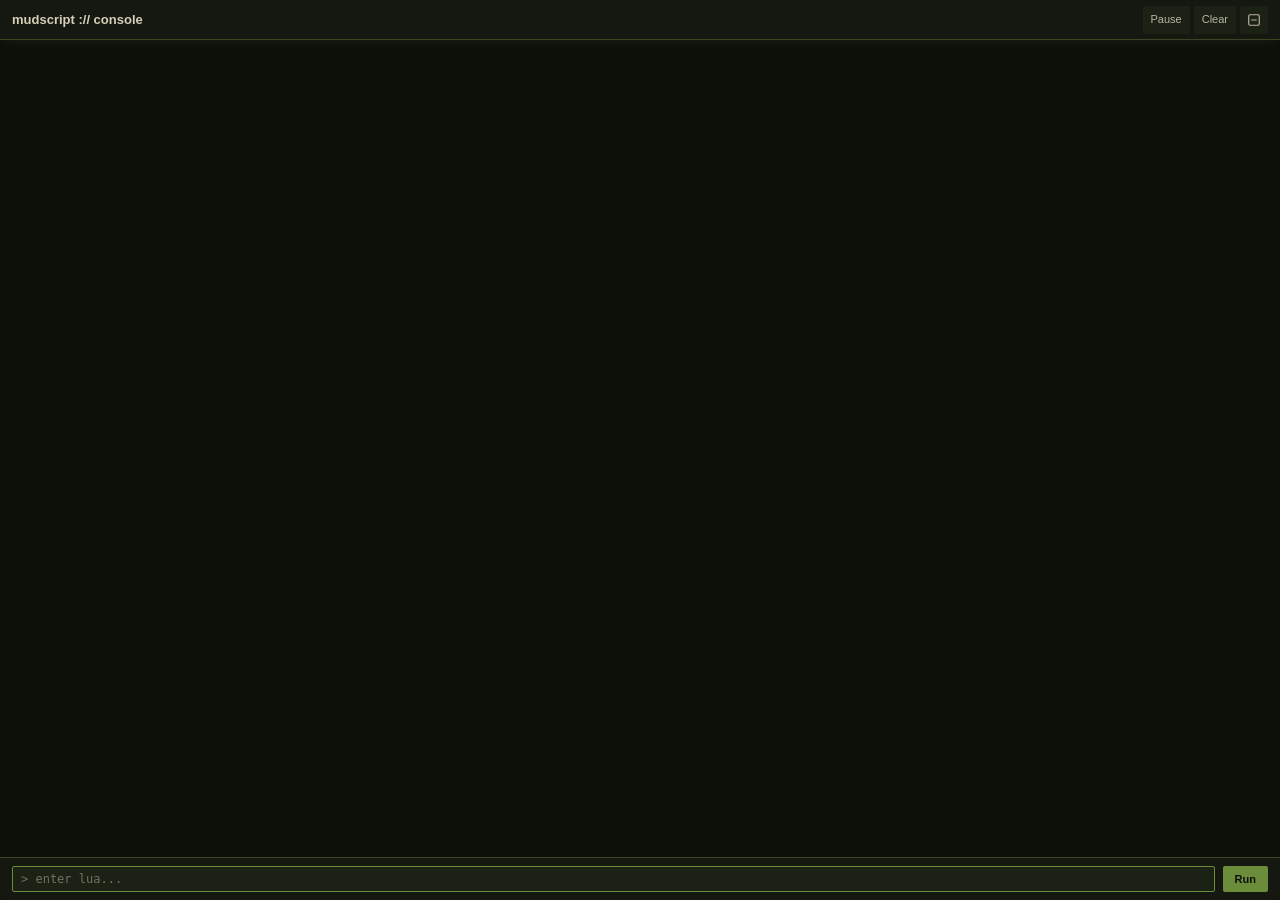
==== ui/ms_console.html @ b619d17a "Route gamepad input to on-screen keyboard When the on-screen keyboard is open, gamepad controls move" ====
<!doctype html>
<html lang="en">
    <head>
        <meta charset="UTF-8" />
        <script src="./modules/ui-tokens.js"></script>
        <style>
            /* -- Fonts -- */
            @font-face {
                font-family: "Almendra";
                src: url("./fonts/Almendra-Regular.ttf") format("truetype");
                font-weight: 400;
                font-style: normal;
            }
            @font-face {
                font-family: "Almendra";
                src: url("./fonts/Almendra-Bold.ttf") format("truetype");
                font-weight: 700;
                font-style: normal;
            }
            @font-face {
                font-family: "Almendra";
                src: url("./fonts/Almendra-Italic.ttf") format("truetype");
                font-weight: 400;
                font-style: italic;
            }
            @font-face {
                font-family: "Almendra";
                src: url("./fonts/Almendra-BoldItalic.ttf") format("truetype");
                font-weight: 700;
                font-style: italic;
            }

            /* -- Reset -- */
            *,
            *::before,
            *::after {
                box-sizing: border-box;
                margin: 0;
                padding: 0;
                user-select: none;
                -webkit-user-select: none;
            }

            html,
            body {
                width: 100%;
                height: 100%;
                overflow: hidden;
                background: transparent;
                color: var(--text);
                font-family: var(--font), "Almendra", Palatino, Georgia, serif;
                font-size: 13px;
                line-height: 1.5;
                -webkit-font-smoothing: antialiased;
            }

            body {
                display: flex;
                flex-direction: column;
                background: var(--bg);
                border-radius: var(--ms-window-radius, 3px);
                overflow: hidden;
            }

            button {
                cursor: pointer;
                border: none;
                background: none;
                color: inherit;
                font: inherit;
            }

            input {
                font: inherit;
                color: inherit;
                background: none;
                border: none;
                outline: none;
            }

            /* -- Header -- */
            #header {
                display: flex;
                align-items: center;
                gap: 8px;
                height: 40px; padding: 0 12px;
                background: var(--surface);
                border-bottom: 1px solid var(--border);
                box-shadow: 0 1px 12px
                    color-mix(in srgb, var(--accent) 12%, transparent);
                flex-shrink: 0;
            }

            #panel-title {
                flex: 1;
                font-weight: 600;
                font-size: 13px;
            }

            .header-btns {
                display: flex;
                gap: 4px;
                -webkit-app-region: no-drag;
            }

            /* -- Ghost button -- */
            .btn-ghost {
                flex: 1;
                padding: 5px 8px;
                border-radius: var(--radius-s);
                background: var(--surface2);
                color: var(--text2);
                font-size: 11px;
                font-weight: 500;
                transition: opacity 0.15s;
            }
            .btn-ghost:hover {
                opacity: 0.8;
            }

            .header-btns .btn-ghost {
                flex: 0 0 auto;
            }

            /* -- Close button -- */
            .btn-close {
                width: 28px; height: 28px; border-radius: var(--radius);
                background: var(--surface2); color: var(--text2);
                display: flex; align-items: center; justify-content: center;
                flex-shrink: 0;
                transition: background 0.15s;
            }
            
            .btn-close .icon { width: 14px; height: 14px; display: block; }
            .btn-close:hover {
                background: var(--hover);
                color: var(--text);
            }

            /* -- Log area -- */
            #log {
                flex: 1;
                overflow-y: auto;
                overflow-x: hidden;
                padding: 4px 0;
                min-height: 0;
                scrollbar-width: thin;
                scrollbar-color: var(--border) transparent;
            }
            #log::-webkit-scrollbar {
                width: 5px;
            }
            #log::-webkit-scrollbar-track {
                background: transparent;
            }
            #log::-webkit-scrollbar-thumb {
                background: var(--border);
                border-radius: var(--radius);
            }

            /* -- Entry rows -- */
            .entry {
                display: flex;
                align-items: flex-start;
                gap: 6px;
                padding: 5px 12px;
                font-size: 12px;
                border-bottom: 1px solid var(--border-dim);
            }
            .entry:hover {
                background: var(--surface);
            }
            .entry.selected {
                background: var(--hover);
                outline: 1px solid var(--accent-glow);
            }
            .entry.selected:hover {
                background: var(--accent-glow-faint);
            }

            .ts {
                color: var(--text3);
                font:
                    10px "SF Mono",
                    Menlo,
                    monospace;
                flex-shrink: 0;
                padding-top: 1px;
                min-width: 52px;
            }

            /* -- Badges -- */
            .badge {
                flex-shrink: 0;
                padding: 1px 5px;
                border-radius: var(--radius-s);
                font:
                    700 10px "SF Mono",
                    Menlo,
                    monospace;
                letter-spacing: 0.05em;
                text-transform: uppercase;
                border: 1px solid transparent;
            }

            .badge-print {
                background: var(--surface2);
                color: var(--text2);
                border-color: var(--border);
            }

            .badge-result {
                background: color-mix(in srgb, var(--success) 20%, transparent);
                color: var(--success);
                border-color: color-mix(
                    in srgb,
                    var(--success) 45%,
                    transparent
                );
            }

            .badge-error {
                background: color-mix(in srgb, var(--danger) 20%, transparent);
                color: var(--danger);
                border-color: color-mix(
                    in srgb,
                    var(--danger) 45%,
                    transparent
                );
            }

            .badge-macro {
                background: color-mix(in srgb, var(--success) 20%, transparent);
                color: var(--success);
                border-color: color-mix(
                    in srgb,
                    var(--success) 45%,
                    transparent
                );
            }

            .badge-key {
                background: var(--surface2);
                color: var(--text);
                border-color: var(--text3);
            }

            .badge-mouse {
                background: color-mix(in srgb, var(--warning) 20%, transparent);
                color: var(--warning);
                border-color: color-mix(
                    in srgb,
                    var(--warning) 45%,
                    transparent
                );
            }

            .badge-input {
                background: transparent;
                color: var(--text2);
                font-style: italic;
                border-color: transparent;
            }

            .badge-sound {
                background: color-mix(in srgb, var(--accent) 15%, transparent);
                color: var(--accent);
                border-color: color-mix(
                    in srgb,
                    var(--accent) 40%,
                    transparent
                );
            }

            /* -- Message text -- */
            .msg {
                flex: 1;
                word-break: break-word;
                white-space: pre-wrap;
            }

            .entry-result .msg,
            .entry-error .msg,
            .entry-input .msg {
                font:
                    12px "SF Mono",
                    Menlo,
                    monospace;
            }

            .entry-error .msg {
                color: var(--danger);
            }

            .entry-input .msg {
                color: var(--text2);
                font-style: italic;
            }

            /* -- Pill -- */
            .pill {
                display: inline-flex;
                align-items: center;
                padding: 1px 7px;
                border-radius: var(--radius);
                font:
                    700 10px "SF Mono",
                    Menlo,
                    monospace;
                background: var(--surface2);
                border: 1px solid var(--border);
                color: var(--text2);
            }

            /* -- Input bar -- */
            #inputbar {
                display: flex;
                align-items: center;
                gap: 8px;
                padding: 8px 12px;
                background: var(--surface);
                border-top: 1px solid var(--border);
                flex-shrink: 0;
            }

            #code-input {
                flex: 1;
                background: var(--surface2);
                border: 1px solid var(--border);
                border-radius: var(--radius);
                padding: 5px 8px;
                color: var(--text);
                font:
                    12px "SF Mono",
                    Menlo,
                    monospace;
                outline: none;
                transition: border-color 0.15s;
                user-select: text;
                -webkit-user-select: text;
            }
            #code-input::placeholder {
                color: var(--text2);
                opacity: 0.55;
            }
            #code-input:focus {
                border-color: var(--accent);
            }

            #run-btn {
                padding: 5px 12px;
                border-radius: var(--radius);
                font-size: 11px;
                font-weight: 700;
                background: var(--accent);
                color: var(--bg);
                transition: opacity 0.15s;
                -webkit-app-region: no-drag;
            }
            #run-btn:hover {
                opacity: 0.85;
            }

            /* -- Context menu -- */
            #ctx-menu {
                position: fixed;
                min-width: 140px;
                background: var(--surface2);
                border: 1px solid var(--border);
                border-radius: var(--radius-s);
                box-shadow: 0 8px 24px rgba(0, 0, 0, 0.55);
                z-index: 150;
                overflow: hidden;
                display: none;
            }
            #ctx-menu.open { display: block; }
            .ctx-item {
                display: flex;
                align-items: center;
                gap: 8px;
                padding: 7px 10px;
                font-size: 12px;
                color: var(--text2);
                cursor: pointer;
                transition: background 0.1s, color 0.1s;
                user-select: none;
            }
            .ctx-item:hover {
                background: var(--hover);
                color: var(--text);
            }
            .ctx-divider {
                height: 1px;
                background: var(--border);
                margin: 2px 0;
            }

            /* -- First-open danger notice -- */
            #danger-overlay {
                position: fixed;
                inset: 0;
                z-index: 400;
                display: none;
                align-items: center;
                justify-content: center;
                padding: 24px;
                background: color-mix(in srgb, var(--bg) 82%, transparent);
                -webkit-backdrop-filter: blur(2px);
                backdrop-filter: blur(2px);
            }
            #danger-overlay.open {
                display: flex;
            }
            #danger-card {
                width: 100%;
                max-width: 440px;
                background: var(--surface);
                border: 1px solid var(--danger-border, var(--danger));
                border-radius: var(--radius);
                box-shadow:
                    0 12px 40px rgba(0, 0, 0, 0.6),
                    0 0 0 1px var(--border-dim);
                overflow: hidden;
            }
            #danger-head {
                display: flex;
                align-items: center;
                gap: 8px;
                padding: 12px 16px;
                background: var(--danger-bg);
                border-bottom: 1px solid
                    color-mix(in srgb, var(--danger) 40%, transparent);
            }
            #danger-head .icon {
                width: 18px;
                height: 18px;
                flex-shrink: 0;
                color: var(--danger);
            }
            #danger-head h2 {
                margin: 0;
                font-size: 14px;
                font-weight: 700;
                letter-spacing: 0.02em;
                color: var(--danger);
            }
            #danger-body {
                padding: 16px;
                font-size: 13px;
                line-height: 1.55;
                color: var(--text2);
            }
            #danger-body p {
                margin: 0 0 10px;
            }
            #danger-body p:last-child {
                margin-bottom: 0;
            }
            #danger-body strong {
                color: var(--text);
                font-weight: 700;
            }
            #danger-actions {
                display: flex;
                justify-content: flex-end;
                gap: 8px;
                padding: 0 16px 16px;
            }
            #danger-ack {
                padding: 7px 16px;
                border-radius: var(--radius);
                font-size: 12px;
                font-weight: 700;
                background: var(--danger);
                color: var(--bg);
                transition: opacity 0.15s;
            }
            #danger-ack:hover {
                opacity: 0.85;
            }
        </style>
    </head>
    <body autocapitalize="off" autocorrect="off" spellcheck="false">
    <script>
    (function() {
        document.addEventListener('keydown', function(e) {
            if ((e.metaKey || e.ctrlKey) && (e.key === 'p' || e.key === 'P')) e.preventDefault();
        }, true);
        try { window.print = function() {}; } catch (e) {}
        document.addEventListener('focusin', function(e) {
            var t = e.target;
            if (!t) return;
            if (t.tagName === 'INPUT' || t.tagName === 'TEXTAREA' || t.isContentEditable) {
                t.setAttribute('autocapitalize', 'off');
                t.setAttribute('autocorrect', 'off');
                t.setAttribute('spellcheck', 'false');
                if (t.tagName === 'INPUT' && !t.hasAttribute('autocomplete')) t.setAttribute('autocomplete', 'off');
            }
        });
    })();
    </script>
        <!-- Header -->
        <div id="header">
            <span id="panel-title">mudscript :// console</span>
            <div class="header-btns">
                <button
                    id="pause-btn"
                    class="btn-ghost"
                    onmouseenter="playSlot('hover')"
                    onclick="
                        playSlot('interact');
                        togglePause();
                    "
                >
                    Pause
                </button>
                <button
                    class="btn-ghost"
                    onmouseenter="playSlot('hover')"
                    onclick="
                        playSlot('interact');
                        doClear();
                    "
                >
                    Clear
                </button>
                <button
                    class="btn-close"
                    onmouseenter="playSlot('hover')"
                    onclick="
                        playSlot('back');
                        closePanel();
                    "
                >
                    <svg class="icon" viewBox="0 0 24 24" fill="none" stroke="currentColor" stroke-width="2" stroke-linecap="round" stroke-linejoin="round"><rect width="18" height="18" x="3" y="3" rx="2"/><path d="M8 12h8"/></svg>
                </button>
            </div>
        </div>

        <!-- Log -->
        <div id="log"></div>

        <!-- Input bar -->
        <div id="inputbar">
            <input
                id="code-input"
                type="text"
                placeholder="> enter lua..."
                autocomplete="off"
                spellcheck="false"
            />
            <button
                id="run-btn"
                onmouseenter="playSlot('hover')"
                onclick="
                    playSlot('interact');
                    doRun();
                "
            >
                Run
            </button>
        </div>

        <div id="ctx-menu"></div>

        <!-- First-open danger notice -->
        <div id="danger-overlay" role="alertdialog" aria-modal="true" aria-labelledby="danger-title">
            <div id="danger-card">
                <div id="danger-head">
                    <svg class="icon" viewBox="0 0 24 24" fill="none" stroke="currentColor" stroke-width="2" stroke-linecap="round" stroke-linejoin="round"><path d="m21.73 18-8-14a2 2 0 0 0-3.48 0l-8 14A2 2 0 0 0 4 21h16a2 2 0 0 0 1.73-3Z"/><path d="M12 9v4"/><path d="M12 17h.01"/></svg>
                    <h2 id="danger-title">Console &mdash; use with care</h2>
                </div>
                <div id="danger-body">
                    <p>
                        This console runs <strong>arbitrary Lua on your machine</strong>
                        with the same access mudscript itself has &mdash; your files,
                        input, and windows.
                    </p>
                    <p>
                        <strong>Never paste code you didn't write or don't fully
                        understand.</strong> A snippet someone hands you can look
                        harmless and still delete files, log your keystrokes, or take
                        over your session. If you can't say exactly what a line does,
                        don't run it here.
                    </p>
                </div>
                <div id="danger-actions">
                    <button
                        id="danger-ack"
                        onmouseenter="playSlot('hover')"
                        onclick="playSlot('interact'); dismissDanger();"
                    >
                        I understand
                    </button>
                </div>
            </div>
        </div>

        <script src="./modules/log-panel.js"></script>
        <script src="./modules/osk.js"></script>
        <script src="./modules/gp-nav.js"></script>
        <script>
            window.installGpNav({
                scope: function() { return document.body; },
                panelKey: function() { return 'console'; },
                sound: function(slot) { if (window.playSlot) window.playSlot(slot); },
                closeRoot: function() { if (window.closePanel) window.closePanel(); },
            });
        </script>
        <script>
            "use strict";

            // -- Badge labels --
            const LABELS = {
                print: "print",
                result: "result",
                error: "error",
                macro: "macro",
                input: "input",
                key: "key",
                mouse: "mouse",
                sound: "sound",
            };

            // -- Console buildRow --
            function buildRow(entry) {
                const type = entry.type || "print";
                const ts = entry.ts || lp.nowTs();

                const row = document.createElement("div");
                row.className = "entry entry-" + type;

                const tsEl = document.createElement("span");
                tsEl.className = "ts";
                tsEl.textContent = ts;
                row.appendChild(tsEl);

                const badge = document.createElement("span");
                badge.className = "badge badge-" + type;
                badge.textContent = LABELS[type] ?? type;
                row.appendChild(badge);

                const msgEl = document.createElement("span");
                msgEl.className = "msg";

                if (type === "key") {
                    const arrow = entry.down ? "↓" : "↑";
                    msgEl.textContent = arrow + " " + (entry.key || entry.msg || "") + " (" + (entry.keyCode ?? "") + ")";
                } else if (type === "mouse") {
                    const arrow = entry.down ? "↓" : "↑";
                    const pos = (entry.x != null && entry.y != null) ? "  " + entry.x + "," + entry.y : "";
                    msgEl.textContent = arrow + " mouse:" + (entry.button ?? "") + pos;
                } else if (type === "sound" || type === "macro") {
                    msgEl.textContent = String(entry.msg ?? "");
                } else if (type === "input") {
                    msgEl.textContent = "> " + String(entry.msg ?? "");
                } else {
                    msgEl.textContent = String(entry.msg ?? "");
                }

                row.appendChild(msgEl);
                row.onmouseenter = function() { lp.playSlot("hover"); };
                row.onclick = lp._handleEntryClick;
                return row;
            }

            // -- Create LogPanel --
            const lp = createLogPanel({
                channel: "console",
                buildRow,
                maxEntries: 500,
                scrollThresh: 60,
            });

            // -- Expose globals for inline handlers --
            window.togglePause = lp.togglePause;
            window.playSlot    = lp.playSlot;
            window.appendEntry = lp.appendEntry;
            window.loadHistory = lp.loadHistory;
            window.closePanel  = lp.closePanel;
            window.applyTheme  = lp.applyTheme;

            // -- Console-specific actions --
            function doRun() {
                const input = document.getElementById("code-input");
                const code = input.value.trim();
                if (!code) return;
                lp.appendEntry({ ts: lp.nowTs(), type: "input", msg: code });
                lp.sendToHost({ action: "execute", code });
                input.value = "";
            }

            function doClear() {
                document.getElementById("log").innerHTML = "";
                lp.sendToHost({ action: "clear" });
            }

            window.doRun   = doRun;
            window.doClear = doClear;

            // -- First-open danger notice --
            let _dangerAcked = null;

            function setDangerAck(acked) {
                _dangerAcked = (acked === true);
                if (_dangerAcked) {
                    const el = document.getElementById("danger-overlay");
                    if (el) el.classList.remove("open");
                } else {
                    maybeShowDanger();
                }
            }
            window.setDangerAck = setDangerAck;

            function dismissDanger() {
                const el = document.getElementById("danger-overlay");
                if (el) el.classList.remove("open");
                _dangerAcked = true;
                try { lp.sendToHost({ action: "ackDanger" }); } catch (_) {}
                const input = document.getElementById("code-input");
                if (input) input.focus();
            }

            function maybeShowDanger() {
                if (_dangerAcked !== false) return;
                const el = document.getElementById("danger-overlay");
                if (!el) return;
                el.classList.add("open");
                const btn = document.getElementById("danger-ack");
                if (btn) btn.focus();
            }

            window.dismissDanger = dismissDanger;

            // -- Input bar: Enter to run --
            document
                .getElementById("code-input")
                .addEventListener("keydown", (e) => {
                    if (e.key === "Enter") {
                        e.preventDefault();
                        doRun();
                    }
                });

            // -- Init --
            document.addEventListener("DOMContentLoaded", () => {
                if (typeof registerPanel === "function") {
                    registerPanel("console", function(action, body) {
                        if (action === "appendEntry" && body) window.appendEntry(body);
                        else if (action === "loadHistory" && body) window.loadHistory(body);
                        else if (action === "setDangerAck") window.setDangerAck(body === true);
                    });
                }
                if (window.shellPost) {
                    var p = document.getElementById("panel");
                    if (p) { p.style.borderRadius = "0"; p.style.clipPath = "none"; }
                }
                lp.sendToHost({ action: "ready" });
                const overlay = document.getElementById("danger-overlay");
                if (!overlay || !overlay.classList.contains("open")) {
                    document.getElementById("code-input").focus();
                }
            });

            document.addEventListener("keydown", (e) => {
                const overlay = document.getElementById("danger-overlay");
                if (!overlay || !overlay.classList.contains("open")) return;
                if (e.key === "Enter" || e.key === "Escape") {
                    e.preventDefault();
                    e.stopPropagation();
                    playSlot("interact");
                    dismissDanger();
                }
            }, true);
        </script>
    <script>
document.addEventListener("contextmenu", function (e) {
    var t = e.target;
    if (t && t.closest && t.closest(".allow-native-menu")) return;
    e.preventDefault();
});
</script>
</body>
</html>
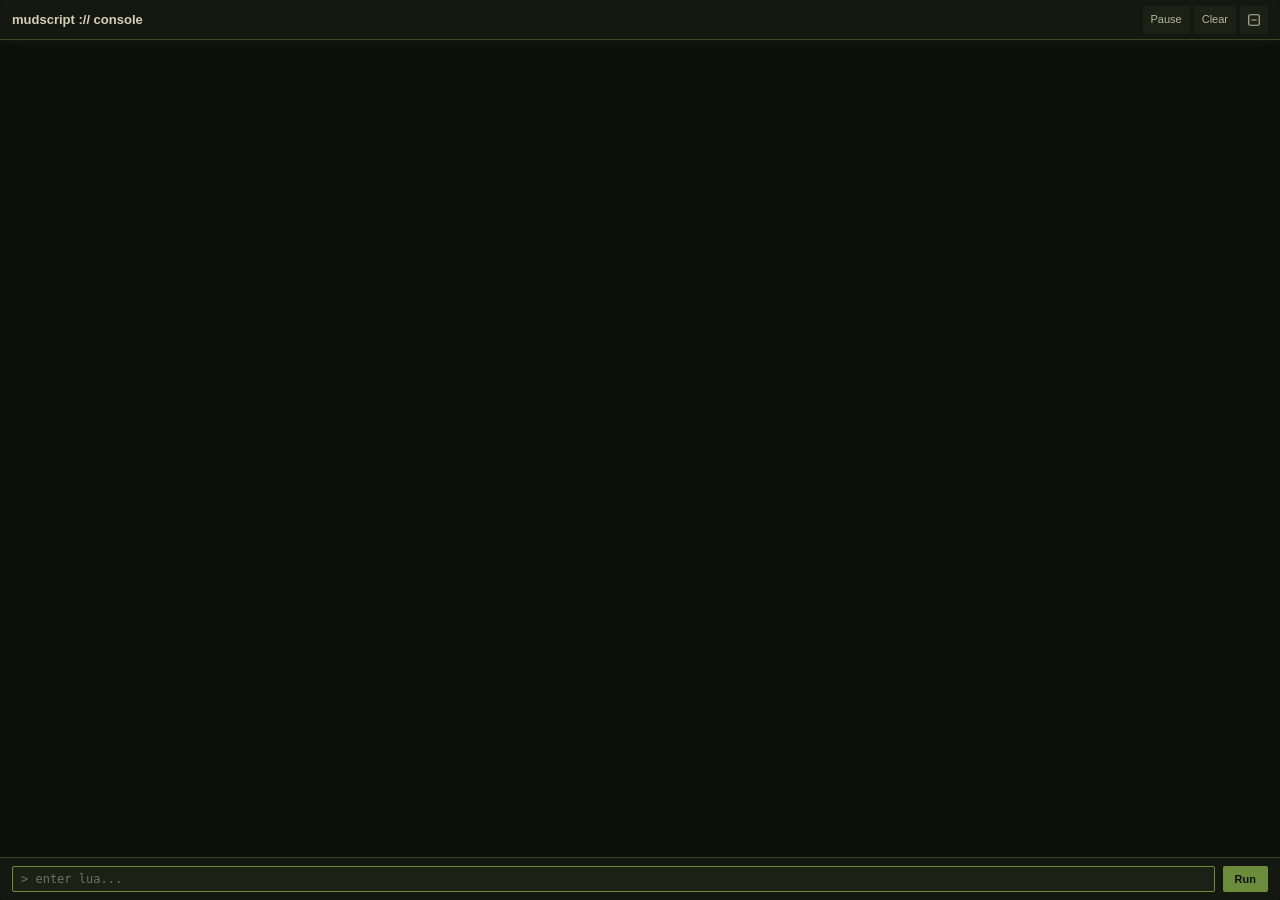
==== commit 50322453: "Add Windows host detection and cross-platform key handling Introduce ms.windowsHost to distinguish r" ====
--- a/ui/ms_console.html
+++ b/ui/ms_console.html
@@ -3,32 +3,17 @@
     <head>
         <meta charset="UTF-8" />
         <script src="./modules/ui-tokens.js"></script>
+        <script src="./modules/icons.js"></script>
+        <script src="./modules/ui-probe.js"></script>
         <style>
+            button,
+            input,
+            textarea,
+            select {
+                font: inherit;
+            }
+
             /* -- Fonts -- */
-            @font-face {
-                font-family: "Almendra";
-                src: url("./fonts/Almendra-Regular.ttf") format("truetype");
-                font-weight: 400;
-                font-style: normal;
-            }
-            @font-face {
-                font-family: "Almendra";
-                src: url("./fonts/Almendra-Bold.ttf") format("truetype");
-                font-weight: 700;
-                font-style: normal;
-            }
-            @font-face {
-                font-family: "Almendra";
-                src: url("./fonts/Almendra-Italic.ttf") format("truetype");
-                font-weight: 400;
-                font-style: italic;
-            }
-            @font-face {
-                font-family: "Almendra";
-                src: url("./fonts/Almendra-BoldItalic.ttf") format("truetype");
-                font-weight: 700;
-                font-style: italic;
-            }
 
             /* -- Reset -- */
             *,
@@ -48,7 +33,7 @@
                 overflow: hidden;
                 background: transparent;
                 color: var(--text);
-                font-family: var(--font), "Almendra", Palatino, Georgia, serif;
+                font-family: var(--font);
                 font-size: 13px;
                 line-height: 1.5;
                 -webkit-font-smoothing: antialiased;
@@ -181,9 +166,7 @@
             .ts {
                 color: var(--text3);
                 font:
-                    10px "SF Mono",
-                    Menlo,
-                    monospace;
+                    10px var(--font-mono);
                 flex-shrink: 0;
                 padding-top: 1px;
                 min-width: 52px;
@@ -195,9 +178,7 @@
                 padding: 1px 5px;
                 border-radius: var(--radius-s);
                 font:
-                    700 10px "SF Mono",
-                    Menlo,
-                    monospace;
+                    700 10px var(--font-mono);
                 letter-spacing: 0.05em;
                 text-transform: uppercase;
                 border: 1px solid transparent;
@@ -283,9 +264,7 @@
             .entry-error .msg,
             .entry-input .msg {
                 font:
-                    12px "SF Mono",
-                    Menlo,
-                    monospace;
+                    12px var(--font-mono);
             }
 
             .entry-error .msg {
@@ -304,9 +283,7 @@
                 padding: 1px 7px;
                 border-radius: var(--radius);
                 font:
-                    700 10px "SF Mono",
-                    Menlo,
-                    monospace;
+                    700 10px var(--font-mono);
                 background: var(--surface2);
                 border: 1px solid var(--border);
                 color: var(--text2);
@@ -331,9 +308,7 @@
                 padding: 5px 8px;
                 color: var(--text);
                 font:
-                    12px "SF Mono",
-                    Menlo,
-                    monospace;
+                    12px var(--font-mono);
                 outline: none;
                 transition: border-color 0.15s;
                 user-select: text;
@@ -395,96 +370,13 @@
                 margin: 2px 0;
             }
 
-            /* -- First-open danger notice -- */
-            #danger-overlay {
-                position: fixed;
-                inset: 0;
-                z-index: 400;
-                display: none;
-                align-items: center;
-                justify-content: center;
-                padding: 24px;
-                background: color-mix(in srgb, var(--bg) 82%, transparent);
-                -webkit-backdrop-filter: blur(2px);
-                backdrop-filter: blur(2px);
-            }
-            #danger-overlay.open {
-                display: flex;
-            }
-            #danger-card {
-                width: 100%;
-                max-width: 440px;
-                background: var(--surface);
-                border: 1px solid var(--danger-border, var(--danger));
-                border-radius: var(--radius);
-                box-shadow:
-                    0 12px 40px rgba(0, 0, 0, 0.6),
-                    0 0 0 1px var(--border-dim);
-                overflow: hidden;
-            }
-            #danger-head {
-                display: flex;
-                align-items: center;
-                gap: 8px;
-                padding: 12px 16px;
-                background: var(--danger-bg);
-                border-bottom: 1px solid
-                    color-mix(in srgb, var(--danger) 40%, transparent);
-            }
-            #danger-head .icon {
-                width: 18px;
-                height: 18px;
-                flex-shrink: 0;
-                color: var(--danger);
-            }
-            #danger-head h2 {
-                margin: 0;
-                font-size: 14px;
-                font-weight: 700;
-                letter-spacing: 0.02em;
-                color: var(--danger);
-            }
-            #danger-body {
-                padding: 16px;
-                font-size: 13px;
-                line-height: 1.55;
-                color: var(--text2);
-            }
-            #danger-body p {
-                margin: 0 0 10px;
-            }
-            #danger-body p:last-child {
-                margin-bottom: 0;
-            }
-            #danger-body strong {
-                color: var(--text);
-                font-weight: 700;
-            }
-            #danger-actions {
-                display: flex;
-                justify-content: flex-end;
-                gap: 8px;
-                padding: 0 16px 16px;
-            }
-            #danger-ack {
-                padding: 7px 16px;
-                border-radius: var(--radius);
-                font-size: 12px;
-                font-weight: 700;
-                background: var(--danger);
-                color: var(--bg);
-                transition: opacity 0.15s;
-            }
-            #danger-ack:hover {
-                opacity: 0.85;
-            }
         </style>
     </head>
     <body autocapitalize="off" autocorrect="off" spellcheck="false">
     <script>
     (function() {
         document.addEventListener('keydown', function(e) {
-            if ((e.metaKey || e.ctrlKey) && (e.key === 'p' || e.key === 'P')) e.preventDefault();
+            if (msMod(e) && (e.key === 'p' || e.key === 'P')) e.preventDefault();
         }, true);
         try { window.print = function() {}; } catch (e) {}
         document.addEventListener('focusin', function(e) {
@@ -563,42 +455,12 @@
 
         <div id="ctx-menu"></div>
 
-        <!-- First-open danger notice -->
-        <div id="danger-overlay" role="alertdialog" aria-modal="true" aria-labelledby="danger-title">
-            <div id="danger-card">
-                <div id="danger-head">
-                    <svg class="icon" viewBox="0 0 24 24" fill="none" stroke="currentColor" stroke-width="2" stroke-linecap="round" stroke-linejoin="round"><path d="m21.73 18-8-14a2 2 0 0 0-3.48 0l-8 14A2 2 0 0 0 4 21h16a2 2 0 0 0 1.73-3Z"/><path d="M12 9v4"/><path d="M12 17h.01"/></svg>
-                    <h2 id="danger-title">Console &mdash; use with care</h2>
-                </div>
-                <div id="danger-body">
-                    <p>
-                        This console runs <strong>arbitrary Lua on your machine</strong>
-                        with the same access mudscript itself has &mdash; your files,
-                        input, and windows.
-                    </p>
-                    <p>
-                        <strong>Never paste code you didn't write or don't fully
-                        understand.</strong> A snippet someone hands you can look
-                        harmless and still delete files, log your keystrokes, or take
-                        over your session. If you can't say exactly what a line does,
-                        don't run it here.
-                    </p>
-                </div>
-                <div id="danger-actions">
-                    <button
-                        id="danger-ack"
-                        onmouseenter="playSlot('hover')"
-                        onclick="playSlot('interact'); dismissDanger();"
-                    >
-                        I understand
-                    </button>
-                </div>
-            </div>
-        </div>
-
         <script src="./modules/log-panel.js"></script>
+        <script src="./modules/ui-glyphs.js"></script>
         <script src="./modules/osk.js"></script>
         <script src="./modules/gp-nav.js"></script>
+        <script src="./modules/ui-popup.js"></script>
+        <script src="./modules/console-danger.js"></script>
         <script>
             window.installGpNav({
                 scope: function() { return document.body; },
@@ -644,12 +506,14 @@
                 msgEl.className = "msg";
 
                 if (type === "key") {
-                    const arrow = entry.down ? "↓" : "↑";
-                    msgEl.textContent = arrow + " " + (entry.key || entry.msg || "") + " (" + (entry.keyCode ?? "") + ")";
+                    const arrow = entry.down ? "arrow-down" : "arrow-up";
+                    msgEl.innerHTML = icon(arrow, "icon-inline");
+                    msgEl.append(" " + (entry.key || entry.msg || "") + " (" + (entry.keyCode ?? "") + ")");
                 } else if (type === "mouse") {
-                    const arrow = entry.down ? "↓" : "↑";
+                    const arrow = entry.down ? "arrow-down" : "arrow-up";
                     const pos = (entry.x != null && entry.y != null) ? "  " + entry.x + "," + entry.y : "";
-                    msgEl.textContent = arrow + " mouse:" + (entry.button ?? "") + pos;
+                    msgEl.innerHTML = icon(arrow, "icon-inline");
+                    msgEl.append(" mouse:" + (entry.button ?? "") + pos);
                 } else if (type === "sound" || type === "macro") {
                     msgEl.textContent = String(entry.msg ?? "");
                 } else if (type === "input") {
@@ -703,18 +567,12 @@
 
             function setDangerAck(acked) {
                 _dangerAcked = (acked === true);
-                if (_dangerAcked) {
-                    const el = document.getElementById("danger-overlay");
-                    if (el) el.classList.remove("open");
-                } else {
-                    maybeShowDanger();
-                }
+                if (_dangerAcked) window.msConsoleDanger.hide();
+                else maybeShowDanger();
             }
             window.setDangerAck = setDangerAck;
 
             function dismissDanger() {
-                const el = document.getElementById("danger-overlay");
-                if (el) el.classList.remove("open");
                 _dangerAcked = true;
                 try { lp.sendToHost({ action: "ackDanger" }); } catch (_) {}
                 const input = document.getElementById("code-input");
@@ -723,14 +581,8 @@
 
             function maybeShowDanger() {
                 if (_dangerAcked !== false) return;
-                const el = document.getElementById("danger-overlay");
-                if (!el) return;
-                el.classList.add("open");
-                const btn = document.getElementById("danger-ack");
-                if (btn) btn.focus();
-            }
-
-            window.dismissDanger = dismissDanger;
+                window.msConsoleDanger.show(dismissDanger);
+            }
 
             // -- Input bar: Enter to run --
             document
@@ -756,22 +608,10 @@
                     if (p) { p.style.borderRadius = "0"; p.style.clipPath = "none"; }
                 }
                 lp.sendToHost({ action: "ready" });
-                const overlay = document.getElementById("danger-overlay");
-                if (!overlay || !overlay.classList.contains("open")) {
+                if (!window.msPopup.isOpen()) {
                     document.getElementById("code-input").focus();
                 }
             });
-
-            document.addEventListener("keydown", (e) => {
-                const overlay = document.getElementById("danger-overlay");
-                if (!overlay || !overlay.classList.contains("open")) return;
-                if (e.key === "Enter" || e.key === "Escape") {
-                    e.preventDefault();
-                    e.stopPropagation();
-                    playSlot("interact");
-                    dismissDanger();
-                }
-            }, true);
         </script>
     <script>
 document.addEventListener("contextmenu", function (e) {
